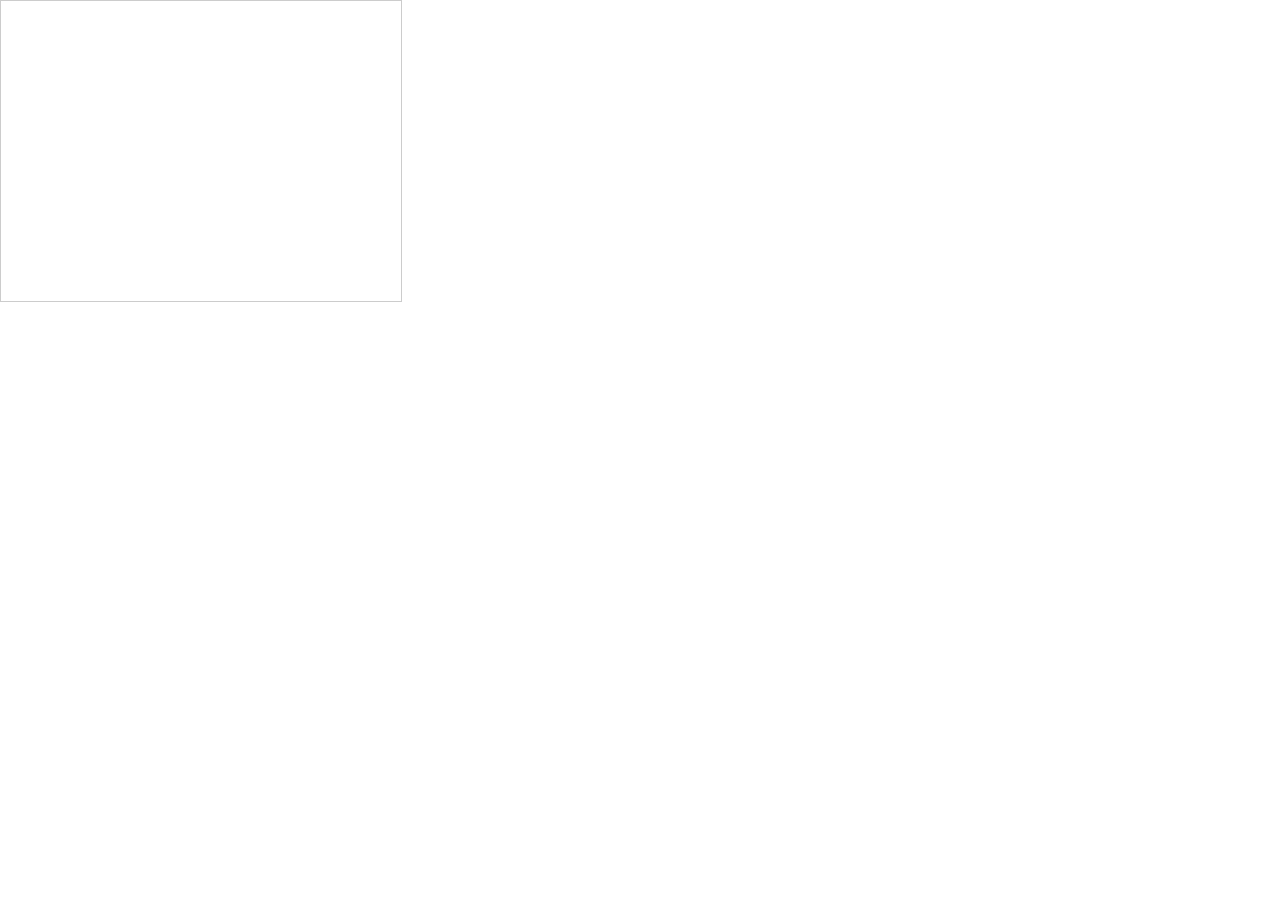
==== map.html @ 01af2c2b "sc" ====
<!DOCTYPE html PUBLIC "-//W3C//DTD XHTML 1.0 Transitional//EN" "http://www.w3.org/TR/xhtml1/DTD/xhtml1-transitional.dtd">
<html xmlns="http://www.w3.org/1999/xhtml">
<head>
<meta http-equiv="Content-Type" content="text/html; charset=utf-8" />
<meta name="keywords" content="百度地图,百度地图API，百度地图自定义工具，百度地图所见即所得工具" />
<meta name="description" content="百度地图API自定义地图，帮助用户在可视化操作下生成百度地图" />
<title>百度地图API自定义地图</title>
<!--引用百度地图API-->
<style type="text/css">
    html,body{margin:0;padding:0;}
    .iw_poi_title {color:#CC5522;font-size:14px;font-weight:bold;overflow:hidden;padding-right:13px;white-space:nowrap}
    .iw_poi_content {font:12px arial,sans-serif;overflow:visible;padding-top:4px;white-space:-moz-pre-wrap;word-wrap:break-word}
</style>
<script type="text/javascript" src="http://api.map.baidu.com/api?key=&v=1.1&services=true"></script>
</head>

<body>
  <!--百度地图容器-->
  <div style="width:400px;height:300px;border:#ccc solid 1px;" id="dituContent"></div>
</body>
<script type="text/javascript">
    //创建和初始化地图函数：
    function initMap(){
        createMap();//创建地图
        setMapEvent();//设置地图事件
        addMapControl();//向地图添加控件
        addMarker();//向地图中添加marker
    }
    
    //创建地图函数：
    function createMap(){
        var map = new BMap.Map("dituContent");//在百度地图容器中创建一个地图
        var point = new BMap.Point(113.106752,39.833757);//定义一个中心点坐标
        map.centerAndZoom(point,13);//设定地图的中心点和坐标并将地图显示在地图容器中
        window.map = map;//将map变量存储在全局
    }
    
    //地图事件设置函数：
    function setMapEvent(){
        map.enableDragging();//启用地图拖拽事件，默认启用(可不写)
        map.enableScrollWheelZoom();//启用地图滚轮放大缩小
        map.enableDoubleClickZoom();//启用鼠标双击放大，默认启用(可不写)
        map.enableKeyboard();//启用键盘上下左右键移动地图
    }
    
    //地图控件添加函数：
    function addMapControl(){
        //向地图中添加缩放控件
	var ctrl_nav = new BMap.NavigationControl({anchor:BMAP_ANCHOR_TOP_LEFT,type:BMAP_NAVIGATION_CONTROL_LARGE});
	map.addControl(ctrl_nav);
                //向地图中添加比例尺控件
	var ctrl_sca = new BMap.ScaleControl({anchor:BMAP_ANCHOR_BOTTOM_LEFT});
	map.addControl(ctrl_sca);
    }
    
    //标注点数组
    var markerArr = [{title:"我所在的城市",content:"我的备注",point:"113.10129|39.833979",isOpen:0,icon:{w:21,h:21,l:0,t:0,x:6,lb:5}}
		 ];
    //创建marker
    function addMarker(){
        for(var i=0;i<markerArr.length;i++){
            var json = markerArr[i];
            var p0 = json.point.split("|")[0];
            var p1 = json.point.split("|")[1];
            var point = new BMap.Point(p0,p1);
			var iconImg = createIcon(json.icon);
            var marker = new BMap.Marker(point,{icon:iconImg});
			var iw = createInfoWindow(i);
			var label = new BMap.Label(json.title,{"offset":new BMap.Size(json.icon.lb-json.icon.x+10,-20)});
			marker.setLabel(label);
            map.addOverlay(marker);
            label.setStyle({
                        borderColor:"#808080",
                        color:"#333",
                        cursor:"pointer"
            });
			
			(function(){
				var index = i;
				var _iw = createInfoWindow(i);
				var _marker = marker;
				_marker.addEventListener("click",function(){
				    this.openInfoWindow(_iw);
			    });
			    _iw.addEventListener("open",function(){
				    _marker.getLabel().hide();
			    })
			    _iw.addEventListener("close",function(){
				    _marker.getLabel().show();
			    })
				label.addEventListener("click",function(){
				    _marker.openInfoWindow(_iw);
			    })
				if(!!json.isOpen){
					label.hide();
					_marker.openInfoWindow(_iw);
				}
			})()
        }
    }
    //创建InfoWindow
    function createInfoWindow(i){
        var json = markerArr[i];
        var iw = new BMap.InfoWindow("<b class='iw_poi_title' title='" + json.title + "'>" + json.title + "</b><div class='iw_poi_content'>"+json.content+"</div>");
        return iw;
    }
    //创建一个Icon
    function createIcon(json){
        var icon = new BMap.Icon("http://app.baidu.com/map/images/us_mk_icon.png", new BMap.Size(json.w,json.h),{imageOffset: new BMap.Size(-json.l,-json.t),infoWindowOffset:new BMap.Size(json.lb+5,1),offset:new BMap.Size(json.x,json.h)})
        return icon;
    }
    
    initMap();//创建和初始化地图
</script>
</html>
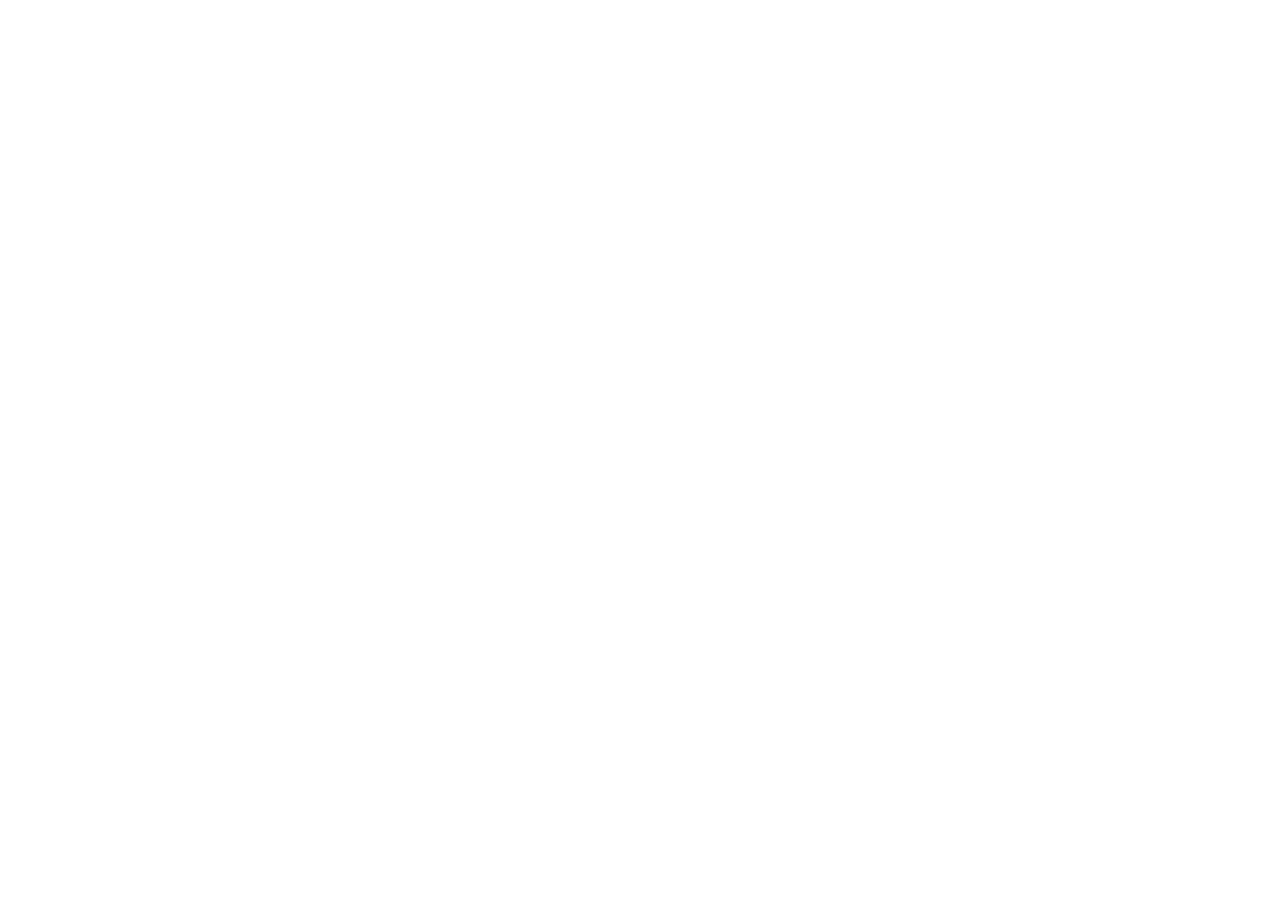
==== commit 9c0b6913: "update" ====
--- a/map.html
+++ b/map.html
@@ -1,115 +1,27 @@
-<!DOCTYPE html PUBLIC "-//W3C//DTD XHTML 1.0 Transitional//EN" "http://www.w3.org/TR/xhtml1/DTD/xhtml1-transitional.dtd">
-<html xmlns="http://www.w3.org/1999/xhtml">
-<head>
-<meta http-equiv="Content-Type" content="text/html; charset=utf-8" />
-<meta name="keywords" content="百度地图,百度地图API，百度地图自定义工具，百度地图所见即所得工具" />
-<meta name="description" content="百度地图API自定义地图，帮助用户在可视化操作下生成百度地图" />
-<title>百度地图API自定义地图</title>
-<!--引用百度地图API-->
-<style type="text/css">
-    html,body{margin:0;padding:0;}
-    .iw_poi_title {color:#CC5522;font-size:14px;font-weight:bold;overflow:hidden;padding-right:13px;white-space:nowrap}
-    .iw_poi_content {font:12px arial,sans-serif;overflow:visible;padding-top:4px;white-space:-moz-pre-wrap;word-wrap:break-word}
-</style>
-<script type="text/javascript" src="http://api.map.baidu.com/api?key=&v=1.1&services=true"></script>
-</head>
-
-<body>
-  <!--百度地图容器-->
-  <div style="width:400px;height:300px;border:#ccc solid 1px;" id="dituContent"></div>
-</body>
+<!DOCTYPE html> 
+<html>
+<head> 
+<meta name="viewport" content="initial-scale=1.0, user-scalable=no" /> 
+<meta http-equiv="Content-Type" content="text/html; charset=utf-8" /> 
+<title>Hello, World</title> 
+<style type="text/css"> 
+html{height:100%} 
+body{height:100%;margin:0px;padding:0px} 
+#container{height:100%} 
+</style> 
+<script type="text/javascript" src="https://api.map.baidu.com/api?v=1.0&type=webgl&ak=0DGgrS1wuil4HSM2FpSR7wGMBZOEZkfP">
+</script>
+</head> 
+  
+<body> 
+<div id="container"></div>
 <script type="text/javascript">
-    //创建和初始化地图函数：
-    function initMap(){
-        createMap();//创建地图
-        setMapEvent();//设置地图事件
-        addMapControl();//向地图添加控件
-        addMarker();//向地图中添加marker
-    }
-    
-    //创建地图函数：
-    function createMap(){
-        var map = new BMap.Map("dituContent");//在百度地图容器中创建一个地图
-        var point = new BMap.Point(113.106752,39.833757);//定义一个中心点坐标
-        map.centerAndZoom(point,13);//设定地图的中心点和坐标并将地图显示在地图容器中
-        window.map = map;//将map变量存储在全局
-    }
-    
-    //地图事件设置函数：
-    function setMapEvent(){
-        map.enableDragging();//启用地图拖拽事件，默认启用(可不写)
-        map.enableScrollWheelZoom();//启用地图滚轮放大缩小
-        map.enableDoubleClickZoom();//启用鼠标双击放大，默认启用(可不写)
-        map.enableKeyboard();//启用键盘上下左右键移动地图
-    }
-    
-    //地图控件添加函数：
-    function addMapControl(){
-        //向地图中添加缩放控件
-	var ctrl_nav = new BMap.NavigationControl({anchor:BMAP_ANCHOR_TOP_LEFT,type:BMAP_NAVIGATION_CONTROL_LARGE});
-	map.addControl(ctrl_nav);
-                //向地图中添加比例尺控件
-	var ctrl_sca = new BMap.ScaleControl({anchor:BMAP_ANCHOR_BOTTOM_LEFT});
-	map.addControl(ctrl_sca);
-    }
-    
-    //标注点数组
-    var markerArr = [{title:"我所在的城市",content:"我的备注",point:"113.10129|39.833979",isOpen:0,icon:{w:21,h:21,l:0,t:0,x:6,lb:5}}
-		 ];
-    //创建marker
-    function addMarker(){
-        for(var i=0;i<markerArr.length;i++){
-            var json = markerArr[i];
-            var p0 = json.point.split("|")[0];
-            var p1 = json.point.split("|")[1];
-            var point = new BMap.Point(p0,p1);
-			var iconImg = createIcon(json.icon);
-            var marker = new BMap.Marker(point,{icon:iconImg});
-			var iw = createInfoWindow(i);
-			var label = new BMap.Label(json.title,{"offset":new BMap.Size(json.icon.lb-json.icon.x+10,-20)});
-			marker.setLabel(label);
-            map.addOverlay(marker);
-            label.setStyle({
-                        borderColor:"#808080",
-                        color:"#333",
-                        cursor:"pointer"
-            });
-			
-			(function(){
-				var index = i;
-				var _iw = createInfoWindow(i);
-				var _marker = marker;
-				_marker.addEventListener("click",function(){
-				    this.openInfoWindow(_iw);
-			    });
-			    _iw.addEventListener("open",function(){
-				    _marker.getLabel().hide();
-			    })
-			    _iw.addEventListener("close",function(){
-				    _marker.getLabel().show();
-			    })
-				label.addEventListener("click",function(){
-				    _marker.openInfoWindow(_iw);
-			    })
-				if(!!json.isOpen){
-					label.hide();
-					_marker.openInfoWindow(_iw);
-				}
-			})()
-        }
-    }
-    //创建InfoWindow
-    function createInfoWindow(i){
-        var json = markerArr[i];
-        var iw = new BMap.InfoWindow("<b class='iw_poi_title' title='" + json.title + "'>" + json.title + "</b><div class='iw_poi_content'>"+json.content+"</div>");
-        return iw;
-    }
-    //创建一个Icon
-    function createIcon(json){
-        var icon = new BMap.Icon("http://app.baidu.com/map/images/us_mk_icon.png", new BMap.Size(json.w,json.h),{imageOffset: new BMap.Size(-json.l,-json.t),infoWindowOffset:new BMap.Size(json.lb+5,1),offset:new BMap.Size(json.x,json.h)})
-        return icon;
-    }
-    
-    initMap();//创建和初始化地图
-</script>
+var map = new BMapGL.Map("container");
+// 创建地图实例 
+var point = new BMapGL.Point(113.10129,39.833979);
+// 创建点坐标 
+map.centerAndZoom(point, 15);
+// 初始化地图，设置中心点坐标和地图级别 
+</script> 
+</body> 
 </html>